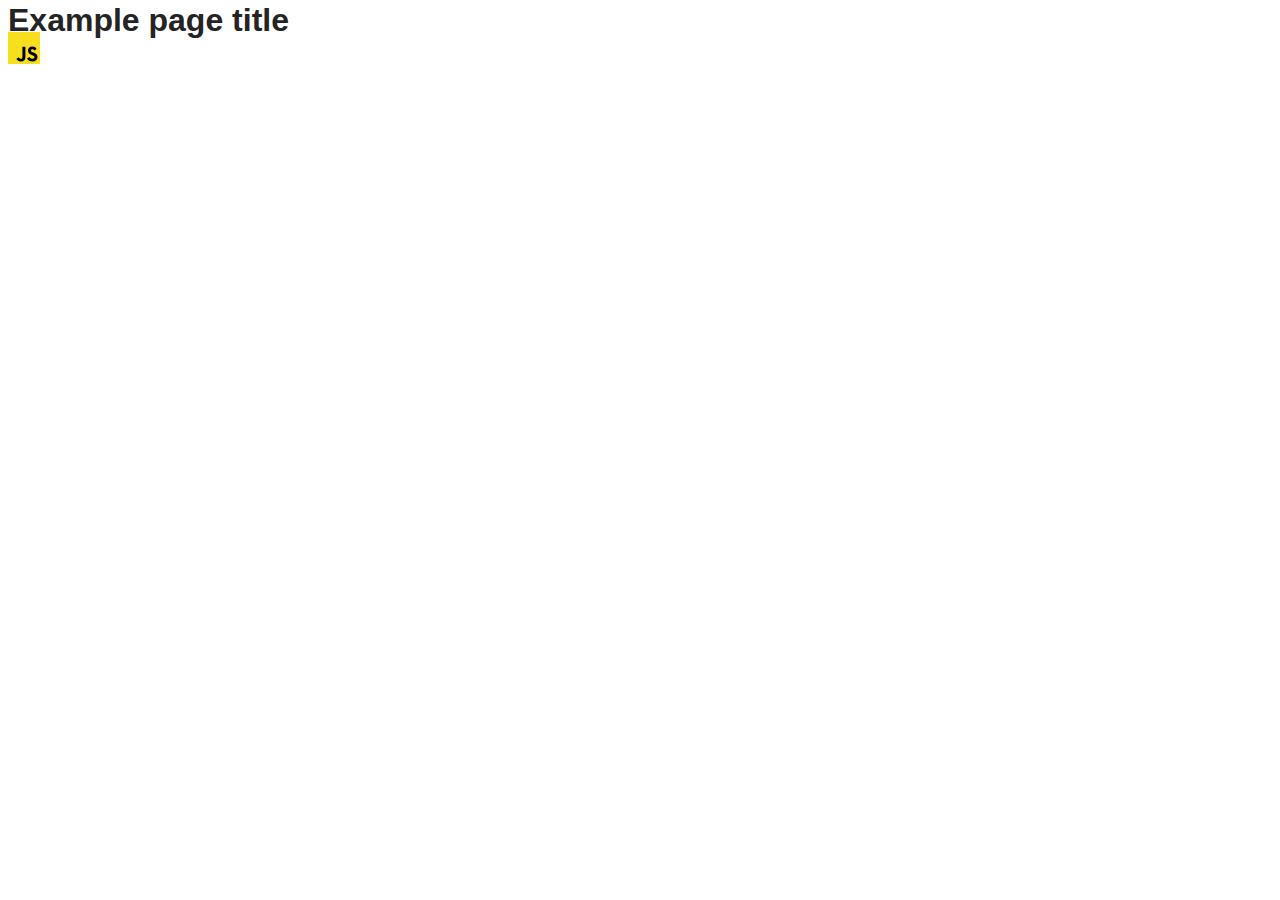
==== src/index.html @ 42a2e751 "Initial commit" ====
<!DOCTYPE html>
<html lang="en">
  <head>
    <meta charset="UTF-8" />
    <link rel="icon" type="image/svg+xml" href="/favicon.svg" />
    <meta name="viewport" content="width=device-width, initial-scale=1.0" />
    <title>Vanilla App Template</title>
    <link rel="stylesheet" href="./css/styles.css" />
  </head>
  <body>
    <load ="partials/header.html" />

    <section>
      <h1>Example page title</h1>
      <!-- Path to images as from index.html file -->
      <img src="./img/javascript.svg" alt="" />
    </section>

    <!-- Loads the specified .html file -->
    <load ="partials/vite-promo.html" />

    <script type="module" src="./main.js"></script>
  </body>
</html>
---- src/css/styles.css ----
/**
  |============================
  | include css partials with
  | default @import url()
  |============================
*/
@import url('./reset.css');
@import url('./vite-promo.css');
@import url('./header.css');

:root {
  font-family: Inter, Avenir, Helvetica, Arial, sans-serif;
  font-size: 16px;
  line-height: 24px;
  font-weight: 400;

  color: #242424;
  background-color: rgba(255, 255, 255, 0.87);

  font-synthesis: none;
  text-rendering: optimizeLegibility;
  -webkit-font-smoothing: antialiased;
  -moz-osx-font-smoothing: grayscale;
  -webkit-text-size-adjust: 100%;
}
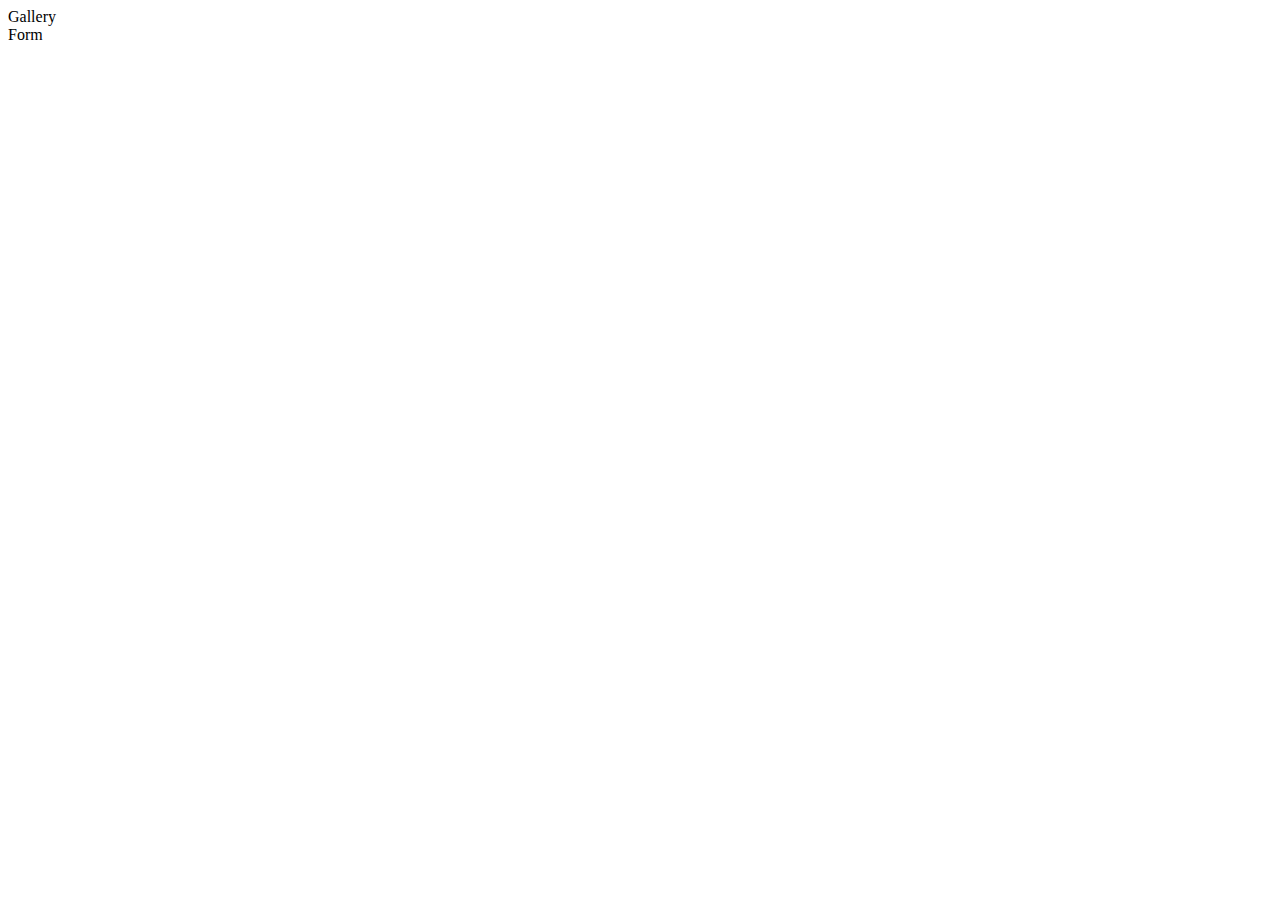
==== commit 821be941: "init" ====
--- a/src/index.html
+++ b/src/index.html
@@ -8,16 +8,13 @@
     <link rel="stylesheet" href="./css/styles.css" />
   </head>
   <body>
-    <load ="partials/header.html" />
 
-    <section>
-      <h1>Example page title</h1>
-      <!-- Path to images as from index.html file -->
-      <img src="./img/javascript.svg" alt="" />
-    </section>
-
-    <!-- Loads the specified .html file -->
-    <load ="partials/vite-promo.html" />
+<nav>
+  <ul>
+    <li><a href="./1-gallery.html">Gallery</a></li>
+    <li><a href="./2-form.html">Form</a></li>
+  </ul>
+</nav>
 
     <script type="module" src="./main.js"></script>
   </body>
--- a/src/css/styles.css
+++ b/src/css/styles.css
@@ -5,21 +5,4 @@
   |============================
 */
 @import url('./reset.css');
-@import url('./vite-promo.css');
-@import url('./header.css');
 
-:root {
-  font-family: Inter, Avenir, Helvetica, Arial, sans-serif;
-  font-size: 16px;
-  line-height: 24px;
-  font-weight: 400;
-
-  color: #242424;
-  background-color: rgba(255, 255, 255, 0.87);
-
-  font-synthesis: none;
-  text-rendering: optimizeLegibility;
-  -webkit-font-smoothing: antialiased;
-  -moz-osx-font-smoothing: grayscale;
-  -webkit-text-size-adjust: 100%;
-}
